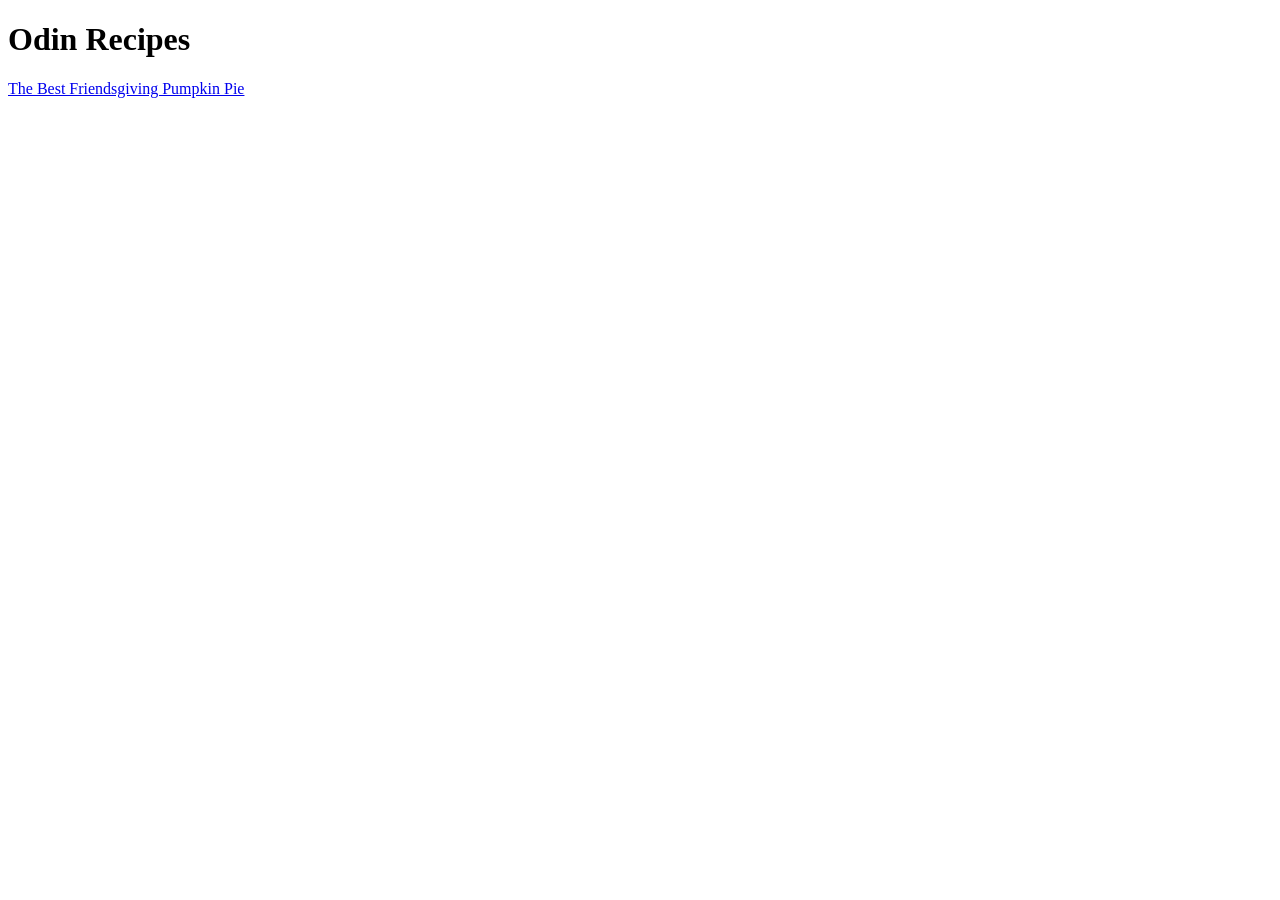
==== index.html @ a902b5c8 "Initial work flow" ====
<!DOCTYPE html>
<html lang="en">
<head>
    <meta charset="UTF-8">
    <meta name="viewport" content="width=device-width, initial-scale=1.0">
    <title>My Delicious Recipes</title>
</head>
<body>
    <h1>Odin Recipes</h1>
    <a href="recipes/pumpkin-pie.html">The Best Friendsgiving Pumpkin Pie</a>
</body>
</html>
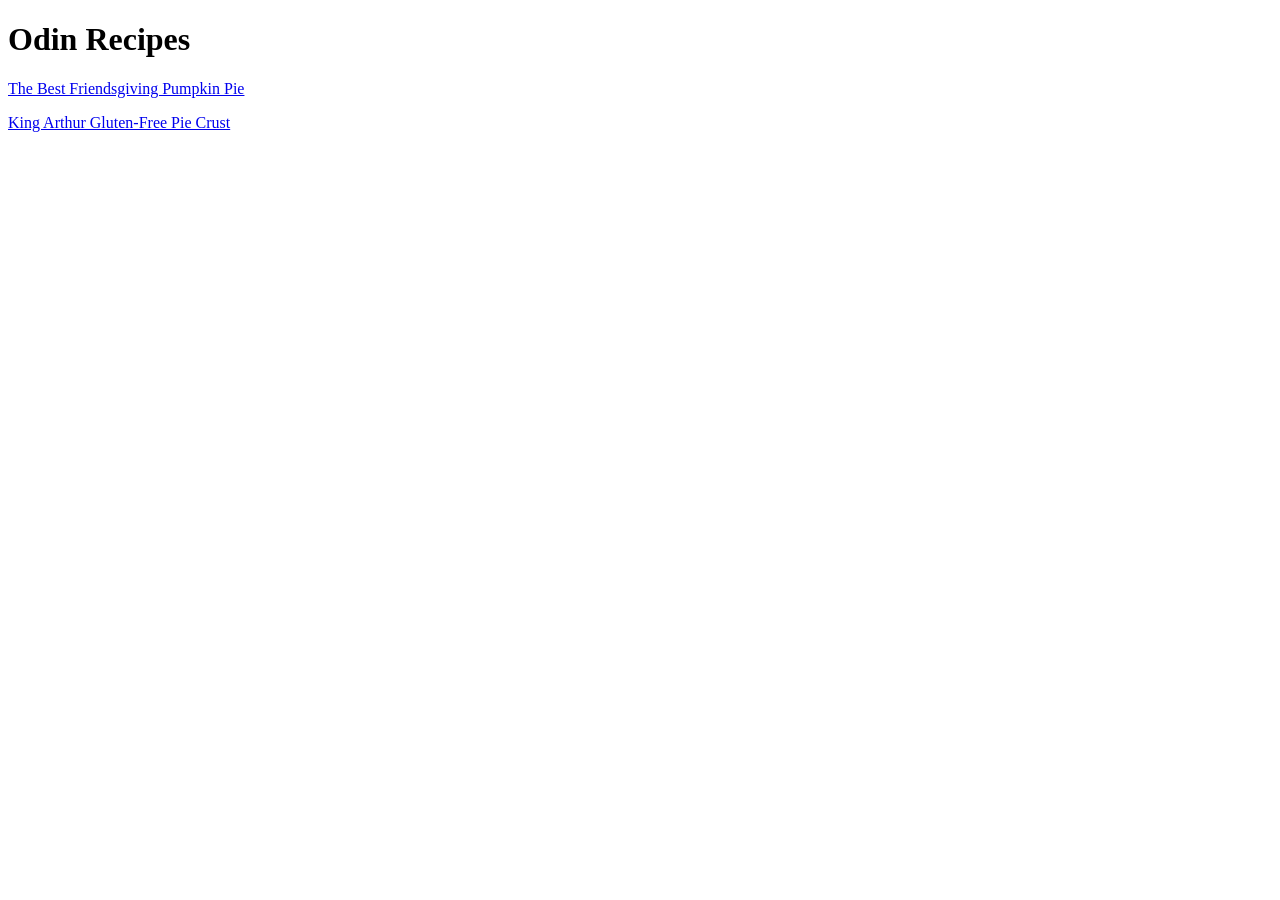
==== commit 8ba7d75e: "Add gluten-free pie crust recipe page with header image" ====
--- a/index.html
+++ b/index.html
@@ -7,6 +7,7 @@
 </head>
 <body>
     <h1>Odin Recipes</h1>
-    <a href="recipes/pumpkin-pie.html">The Best Friendsgiving Pumpkin Pie</a>
+    <p><a href="recipes/pumpkin-pie.html">The Best Friendsgiving Pumpkin Pie</a></p>
+    <p><a href="recipes/gf-pie-crust.html">King Arthur Gluten-Free Pie Crust</a></p>
 </body>
 </html>
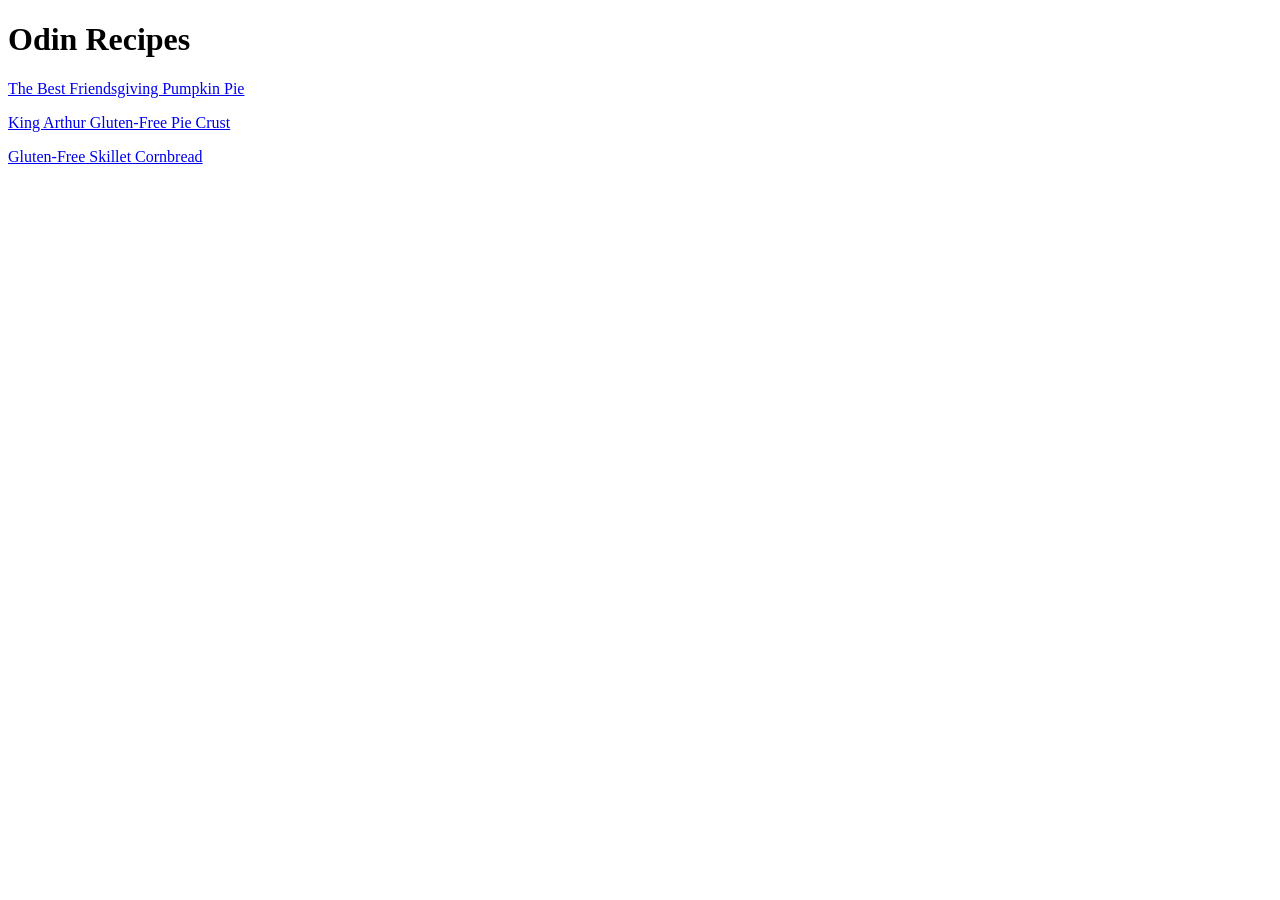
==== commit dbd1e78f: "Add gf-skillet-cornbread page with header image" ====
--- a/index.html
+++ b/index.html
@@ -9,5 +9,6 @@
     <h1>Odin Recipes</h1>
     <p><a href="recipes/pumpkin-pie.html">The Best Friendsgiving Pumpkin Pie</a></p>
     <p><a href="recipes/gf-pie-crust.html">King Arthur Gluten-Free Pie Crust</a></p>
+    <p><a href="recipes/gf-skillet-cornbread.html">Gluten-Free Skillet Cornbread</a></p>
 </body>
 </html>
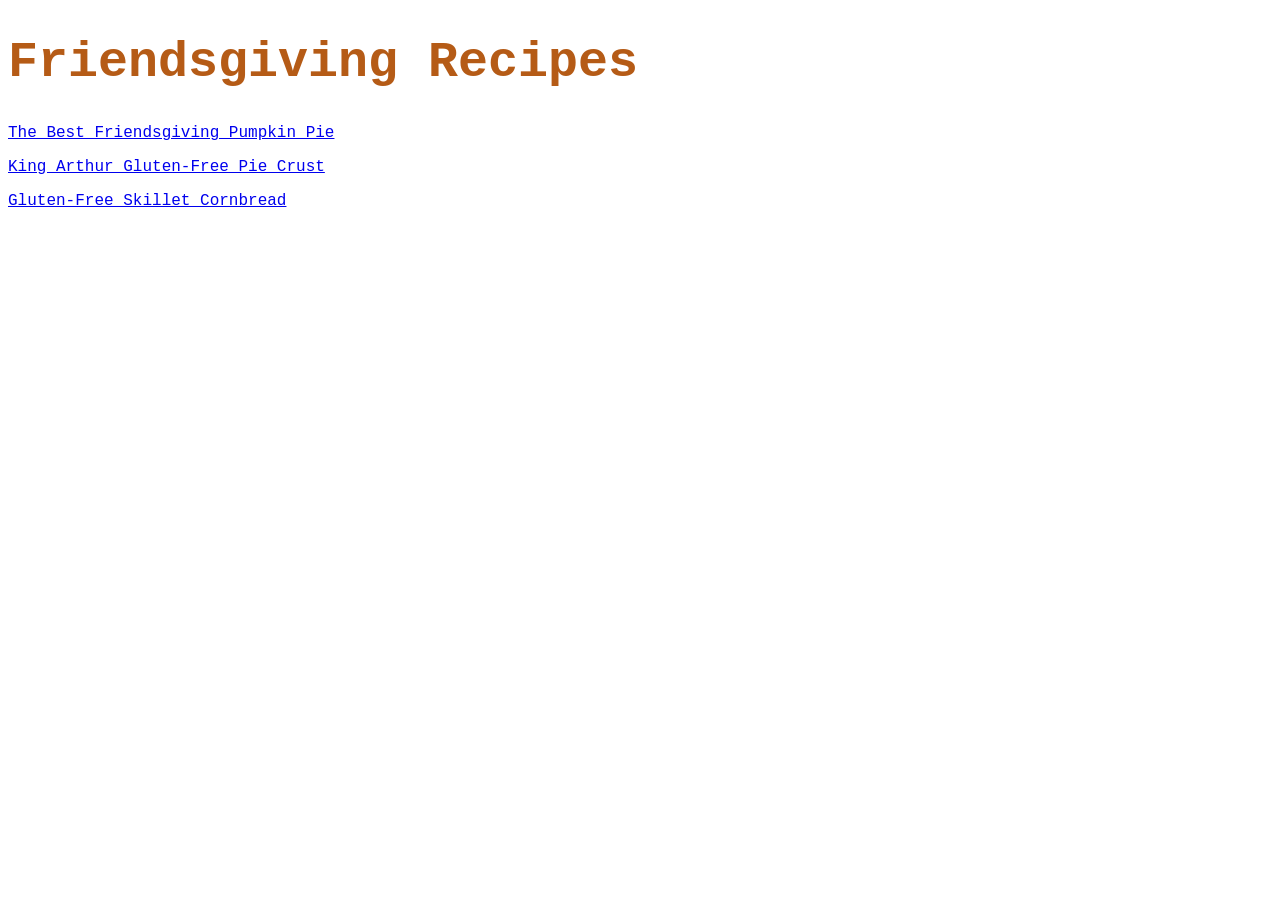
==== commit 49aebfd7: "Add font-family to each page Changed main font stylings for all pages and changed the color of h1 ti" ====
--- a/index.html
+++ b/index.html
@@ -3,10 +3,11 @@
 <head>
     <meta charset="UTF-8">
     <meta name="viewport" content="width=device-width, initial-scale=1.0">
+    <link rel="stylesheet" href="stylesheet.css">
     <title>My Delicious Recipes</title>
 </head>
 <body>
-    <h1>Odin Recipes</h1>
+    <h1>Friendsgiving Recipes</h1>
     <p><a href="recipes/pumpkin-pie.html">The Best Friendsgiving Pumpkin Pie</a></p>
     <p><a href="recipes/gf-pie-crust.html">King Arthur Gluten-Free Pie Crust</a></p>
     <p><a href="recipes/gf-skillet-cornbread.html">Gluten-Free Skillet Cornbread</a></p>
--- a/stylesheet.css
+++ b/stylesheet.css
@@ -0,0 +1,9 @@
+body {
+    font-family: 'Courier New', Courier, monospace;
+}
+
+h1 {
+    font-family: 'Courier New', Courier, monospace;
+    font-size: 50px;
+    color: rgb(181, 91, 22);
+}
